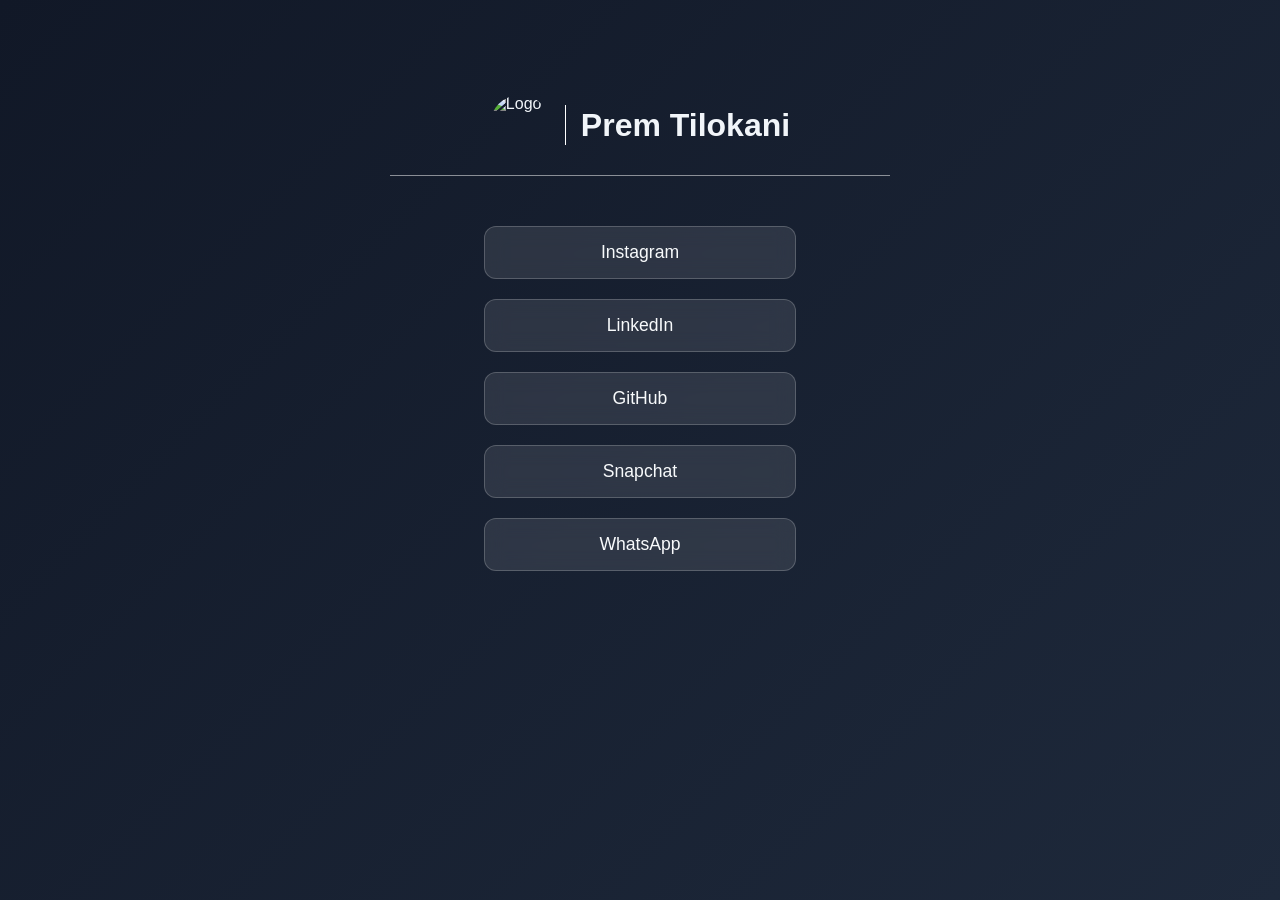
==== index.html @ 6505e496 "Update background and remove bio section Replaced background image with a linear gradient and remove" ====
<!DOCTYPE html>
<html lang="en">
<head>
  <meta charset="UTF-8" />
  <meta name="viewport" content="width=device-width, initial-scale=1.0" />
  <title>Prem Tilokani | Links</title>
  
  <style>
    body {
      margin: 0;
      padding: 0;
      font-family: "Segoe UI", sans-serif;
      min-height: 100vh;
      /* Sleek dark gradient instead of a background image */
      background: linear-gradient(135deg, #111827, #1e293b);
      color: #f1f5f9;
      position: relative;
    }

    /* MAIN PAGE STYLES */
    #main-page {
      position: relative;
      z-index: 1;
      display: flex;
      flex-direction: column;
      align-items: center;
      padding: 20px;
    }

    .header {
      display: flex;
      align-items: center;
      justify-content: center;
      padding: 30px 0 10px 0;
      margin-top: 5vh;
    }

    .header img {
      width: 60px;
      height: 60px;
      border-radius: 50%;
      object-fit: cover;
    }

    .divider-vertical {
      width: 1px;
      height: 40px;
      background-color: white;
      margin: 0 15px;
    }

    .header h1 {
      font-size: 2rem;
      margin: 0;
    }

    .divider-horizontal {
      width: 80%;
      max-width: 500px;
      height: 1px;
      background-color: rgba(255, 255, 255, 0.5);
      margin: 10px auto 40px auto;
    }

    .links {
      display: flex;
      flex-direction: column;
      align-items: center;
      width: 100%;
    }

    .links a {
      display: block;
      background: rgba(255, 255, 255, 0.1);
      color: #f8fafc;
      text-decoration: none;
      padding: 15px 30px;
      margin: 10px 0;
      border-radius: 12px;
      width: 250px;
      text-align: center;
      font-size: 1.1rem;
      backdrop-filter: blur(10px);
      -webkit-backdrop-filter: blur(10px);
      border: 1px solid rgba(255, 255, 255, 0.2);
      transition: background 0.3s ease, color 0.3s ease, transform 0.2s ease;
    }

    .links a:hover {
      background: rgba(255, 255, 255, 0.9);
      color: #111827;
      transform: translateY(-2px);
    }

    /* SECRET PAGE STYLES */
    #secret-page {
      display: none; /* Hidden by default */
      position: relative;
      z-index: 10;
      text-align: center;
      background: rgba(255, 255, 255, 0.15);
      padding: 40px;
      border-radius: 15px;
      max-width: 500px;
      margin: 40px auto;
      backdrop-filter: blur(15px);
      -webkit-backdrop-filter: blur(15px);
      border: 1px solid rgba(255, 255, 255, 0.3);
      color: white;
    }

    #secret-page img {
      width: 200px;
      height: 200px;
      border-radius: 50%;
      object-fit: cover;
      border: 4px solid #f8fafc;
      margin: 20px 0;
    }

    #secret-page ul {
      text-align: left;
      display: inline-block;
      font-size: 1.1rem;
      line-height: 1.8;
    }

    /* HIDDEN BUTTON */
    #secret-trigger {
      position: fixed;
      bottom: 0;
      right: 0;
      width: 60px;
      height: 60px;
      cursor: default;
      background: transparent;
      z-index: 1000;
    }
  </style>
</head>
<body>

  <!-- ================= MAIN PAGE ================= -->
  <div id="main-page">
    <div class="header">
      <img src="logo.jpg" alt="Logo" />
      <div class="divider-vertical"></div>
      <h1>Prem Tilokani</h1>
    </div>

    <div class="divider-horizontal"></div>

    <div class="links">
      <a href="https://instagram.com/prem_tilokani" target="_blank">Instagram</a>
      <a href="https://www.linkedin.com/in/prem-tilokani-8b85b624b" target="_blank">LinkedIn</a>
      <a href="https://github.com/blurry-eyez" target="_blank">GitHub</a>
      <a href="https://www.snapchat.com/add/prem.3618" target="_blank">Snapchat</a>
      <a href="https://wa.me/916351929739" target="_blank">WhatsApp</a>
    </div>
  </div>


  <!-- ================= SECRET PAGE ================= -->
  <div id="secret-page">
    <h1>🌸 Lotus 🌸</h1>
    <!-- Replace cute_photo.jpg with your actual image file name -->
    <img src="cute_photo.jpg" alt="Lotus">
    <h2>Things she likes:</h2>
    <ul>
      <li>Listening to music</li>
      <li>Spending time together</li>
      <li>[Add more likes here]</li>
      <li>[Add more likes here]</li>
    </ul>
  </div>


  <!-- ================= INVISIBLE TRIGGER ================= -->
  <div id="secret-trigger" onclick="checkPassword()"></div>


  <!-- ================= SIMPLE PASSWORD LOGIC ================= -->
  <script>
    function checkPassword() {
        const pwd = prompt(""); // Blank prompt
        if (!pwd) return;

        // TG90dXNAMjEwNTA2 is "Lotus@210506" in Base64
        const hiddenPass = atob("TG90dXNAMjEwNTA2");

        if (pwd === hiddenPass) {
            // Hide the main page
            document.getElementById('main-page').style.display = 'none';
            // Show the secret page
            document.getElementById('secret-page').style.display = 'block';
        } 
        // Fails silently if wrong
    }
  </script>

</body>
</html>
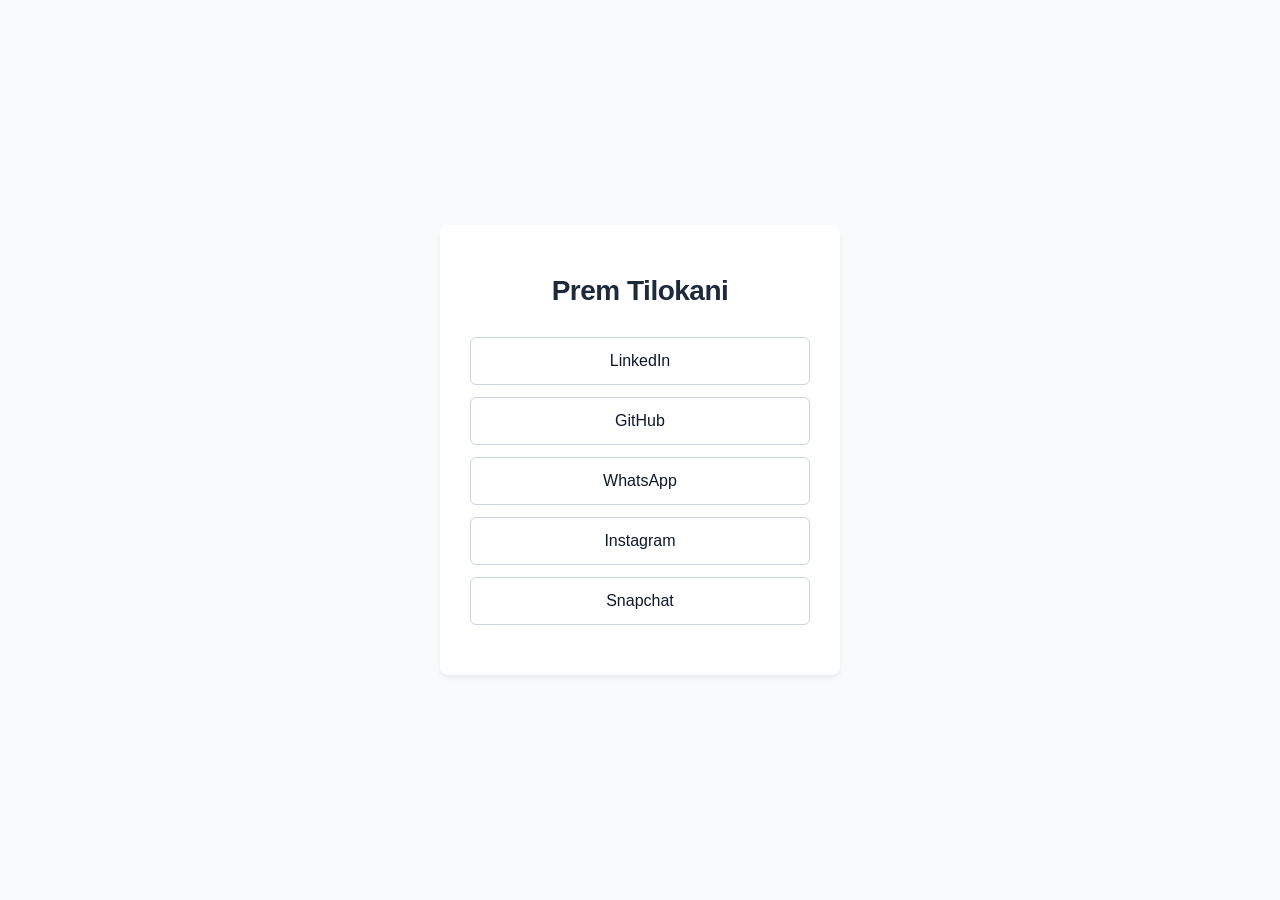
==== commit beff455d: "Change title and enhance styles in index.html Updated title and modified styles for improved layout " ====
--- a/index.html
+++ b/index.html
@@ -3,200 +3,95 @@
 <head>
   <meta charset="UTF-8" />
   <meta name="viewport" content="width=device-width, initial-scale=1.0" />
-  <title>Prem Tilokani | Links</title>
+  <title>Prem Tilokani | Connect</title>
   
   <style>
-    body {
+    /* Reset and Base Styles */
+    * {
+      box-sizing: border-box;
       margin: 0;
       padding: 0;
-      font-family: "Segoe UI", sans-serif;
-      min-height: 100vh;
-      /* Sleek dark gradient instead of a background image */
-      background: linear-gradient(135deg, #111827, #1e293b);
-      color: #f1f5f9;
-      position: relative;
     }
 
-    /* MAIN PAGE STYLES */
-    #main-page {
-      position: relative;
-      z-index: 1;
+    body {
+      font-family: -apple-system, BlinkMacSystemFont, "Segoe UI", Roboto, Helvetica, Arial, sans-serif;
+      background-color: #f9fafb; /* Extremely light gray/white for a clean look */
+      color: #0f172a; /* Very dark slate/blue for high contrast */
       display: flex;
-      flex-direction: column;
+      justify-content: center;
       align-items: center;
+      min-height: 100vh;
       padding: 20px;
     }
 
-    .header {
-      display: flex;
-      align-items: center;
-      justify-content: center;
-      padding: 30px 0 10px 0;
-      margin-top: 5vh;
+    /* Main Container */
+    .container {
+      width: 100%;
+      max-width: 400px;
+      background-color: #ffffff;
+      padding: 50px 30px;
+      border-radius: 8px;
+      box-shadow: 0 4px 6px -1px rgba(0, 0, 0, 0.05), 0 2px 4px -1px rgba(0, 0, 0, 0.03);
+      text-align: center;
     }
 
-    .header img {
-      width: 60px;
-      height: 60px;
-      border-radius: 50%;
-      object-fit: cover;
+    /* Typography */
+    h1 {
+      font-size: 1.75rem;
+      font-weight: 600;
+      letter-spacing: -0.5px;
+      color: #1e293b;
+      margin-bottom: 30px;
     }
 
-    .divider-vertical {
-      width: 1px;
-      height: 40px;
-      background-color: white;
-      margin: 0 15px;
-    }
-
-    .header h1 {
-      font-size: 2rem;
-      margin: 0;
-    }
-
-    .divider-horizontal {
-      width: 80%;
-      max-width: 500px;
-      height: 1px;
-      background-color: rgba(255, 255, 255, 0.5);
-      margin: 10px auto 40px auto;
-    }
-
+    /* Link Buttons */
     .links {
       display: flex;
       flex-direction: column;
-      align-items: center;
-      width: 100%;
+      gap: 12px;
     }
 
     .links a {
       display: block;
-      background: rgba(255, 255, 255, 0.1);
-      color: #f8fafc;
+      width: 100%;
+      padding: 14px 20px;
+      background-color: #ffffff;
+      color: #0f172a;
       text-decoration: none;
-      padding: 15px 30px;
-      margin: 10px 0;
-      border-radius: 12px;
-      width: 250px;
-      text-align: center;
-      font-size: 1.1rem;
-      backdrop-filter: blur(10px);
-      -webkit-backdrop-filter: blur(10px);
-      border: 1px solid rgba(255, 255, 255, 0.2);
-      transition: background 0.3s ease, color 0.3s ease, transform 0.2s ease;
+      font-size: 1rem;
+      font-weight: 500;
+      border: 1px solid #cbd5e1;
+      border-radius: 6px;
+      transition: all 0.2s ease-in-out;
     }
 
+    /* Hover Effects */
     .links a:hover {
-      background: rgba(255, 255, 255, 0.9);
-      color: #111827;
-      transform: translateY(-2px);
+      background-color: #0f172a;
+      color: #ffffff;
+      border-color: #0f172a;
+      transform: translateY(-1px);
+      box-shadow: 0 4px 6px -1px rgba(15, 23, 42, 0.1);
     }
 
-    /* SECRET PAGE STYLES */
-    #secret-page {
-      display: none; /* Hidden by default */
-      position: relative;
-      z-index: 10;
-      text-align: center;
-      background: rgba(255, 255, 255, 0.15);
-      padding: 40px;
-      border-radius: 15px;
-      max-width: 500px;
-      margin: 40px auto;
-      backdrop-filter: blur(15px);
-      -webkit-backdrop-filter: blur(15px);
-      border: 1px solid rgba(255, 255, 255, 0.3);
-      color: white;
-    }
-
-    #secret-page img {
-      width: 200px;
-      height: 200px;
-      border-radius: 50%;
-      object-fit: cover;
-      border: 4px solid #f8fafc;
-      margin: 20px 0;
-    }
-
-    #secret-page ul {
-      text-align: left;
-      display: inline-block;
-      font-size: 1.1rem;
-      line-height: 1.8;
-    }
-
-    /* HIDDEN BUTTON */
-    #secret-trigger {
-      position: fixed;
-      bottom: 0;
-      right: 0;
-      width: 60px;
-      height: 60px;
-      cursor: default;
-      background: transparent;
-      z-index: 1000;
+    .links a:active {
+      transform: translateY(0);
     }
   </style>
 </head>
 <body>
 
-  <!-- ================= MAIN PAGE ================= -->
-  <div id="main-page">
-    <div class="header">
-      <img src="logo.jpg" alt="Logo" />
-      <div class="divider-vertical"></div>
-      <h1>Prem Tilokani</h1>
-    </div>
-
-    <div class="divider-horizontal"></div>
+  <div class="container">
+    <h1>Prem Tilokani</h1>
 
     <div class="links">
-      <a href="https://instagram.com/prem_tilokani" target="_blank">Instagram</a>
-      <a href="https://www.linkedin.com/in/prem-tilokani-8b85b624b" target="_blank">LinkedIn</a>
-      <a href="https://github.com/blurry-eyez" target="_blank">GitHub</a>
-      <a href="https://www.snapchat.com/add/prem.3618" target="_blank">Snapchat</a>
-      <a href="https://wa.me/916351929739" target="_blank">WhatsApp</a>
+      <a href="https://www.linkedin.com/in/prem-tilokani-8b85b624b" target="_blank" rel="noopener noreferrer">LinkedIn</a>
+      <a href="https://github.com/blurry-eyez" target="_blank" rel="noopener noreferrer">GitHub</a>
+      <a href="https://wa.me/916351929739" target="_blank" rel="noopener noreferrer">WhatsApp</a>
+      <a href="https://instagram.com/prem_tilokani" target="_blank" rel="noopener noreferrer">Instagram</a>
+      <a href="https://www.snapchat.com/add/prem.3618" target="_blank" rel="noopener noreferrer">Snapchat</a>
     </div>
   </div>
 
-
-  <!-- ================= SECRET PAGE ================= -->
-  <div id="secret-page">
-    <h1>🌸 Lotus 🌸</h1>
-    <!-- Replace cute_photo.jpg with your actual image file name -->
-    <img src="cute_photo.jpg" alt="Lotus">
-    <h2>Things she likes:</h2>
-    <ul>
-      <li>Listening to music</li>
-      <li>Spending time together</li>
-      <li>[Add more likes here]</li>
-      <li>[Add more likes here]</li>
-    </ul>
-  </div>
-
-
-  <!-- ================= INVISIBLE TRIGGER ================= -->
-  <div id="secret-trigger" onclick="checkPassword()"></div>
-
-
-  <!-- ================= SIMPLE PASSWORD LOGIC ================= -->
-  <script>
-    function checkPassword() {
-        const pwd = prompt(""); // Blank prompt
-        if (!pwd) return;
-
-        // TG90dXNAMjEwNTA2 is "Lotus@210506" in Base64
-        const hiddenPass = atob("TG90dXNAMjEwNTA2");
-
-        if (pwd === hiddenPass) {
-            // Hide the main page
-            document.getElementById('main-page').style.display = 'none';
-            // Show the secret page
-            document.getElementById('secret-page').style.display = 'block';
-        } 
-        // Fails silently if wrong
-    }
-  </script>
-
 </body>
 </html>
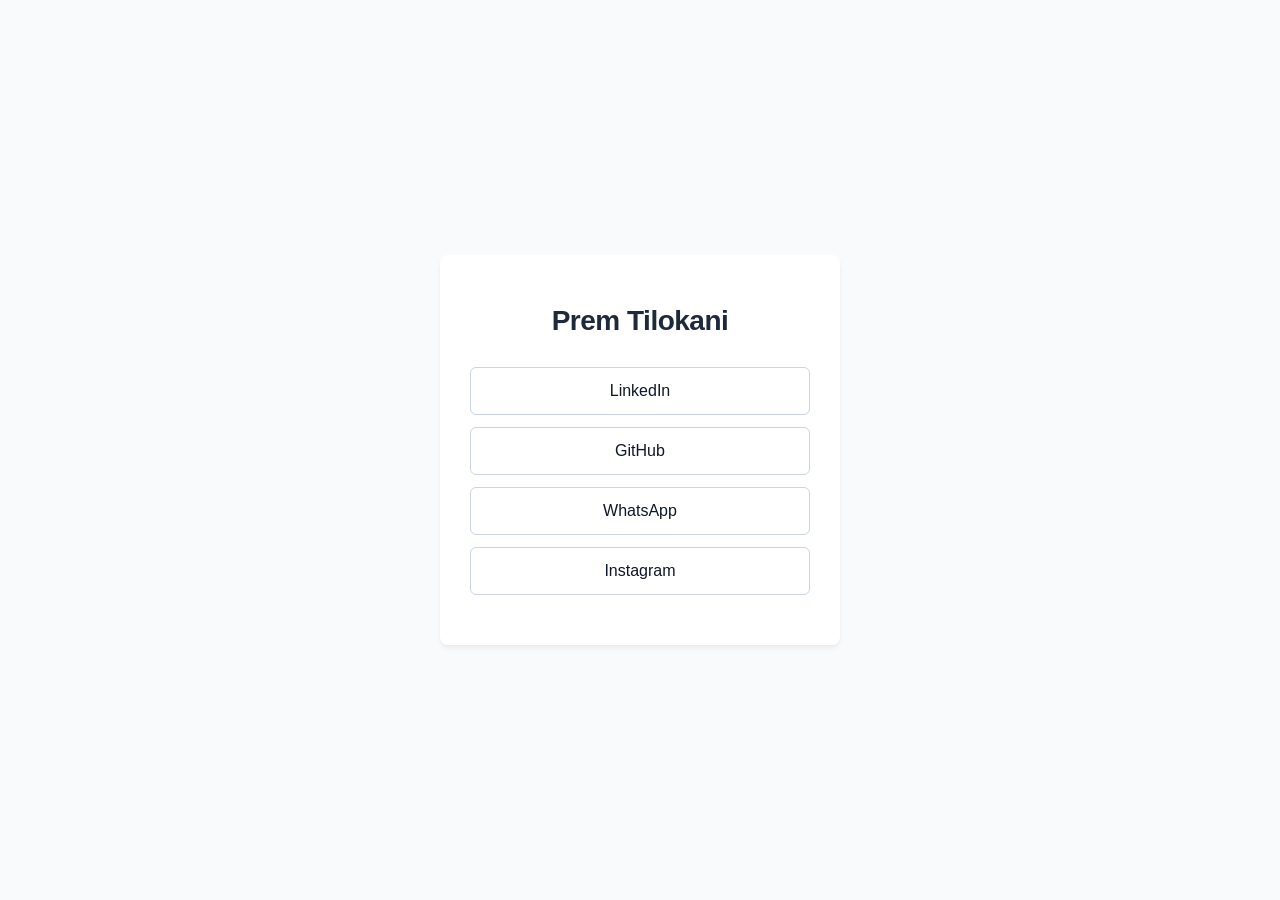
==== commit 964d2621: "Remove Snapchat link from social media section Comment out Snapchat link in index.html" ====
--- a/index.html
+++ b/index.html
@@ -89,7 +89,7 @@
       <a href="https://github.com/blurry-eyez" target="_blank" rel="noopener noreferrer">GitHub</a>
       <a href="https://wa.me/916351929739" target="_blank" rel="noopener noreferrer">WhatsApp</a>
       <a href="https://instagram.com/prem_tilokani" target="_blank" rel="noopener noreferrer">Instagram</a>
-      <a href="https://www.snapchat.com/add/prem.3618" target="_blank" rel="noopener noreferrer">Snapchat</a>
+   <!--   <a href="https://www.snapchat.com/add/prem.3618" target="_blank" rel="noopener noreferrer">Snapchat</a> -->
     </div>
   </div>
 
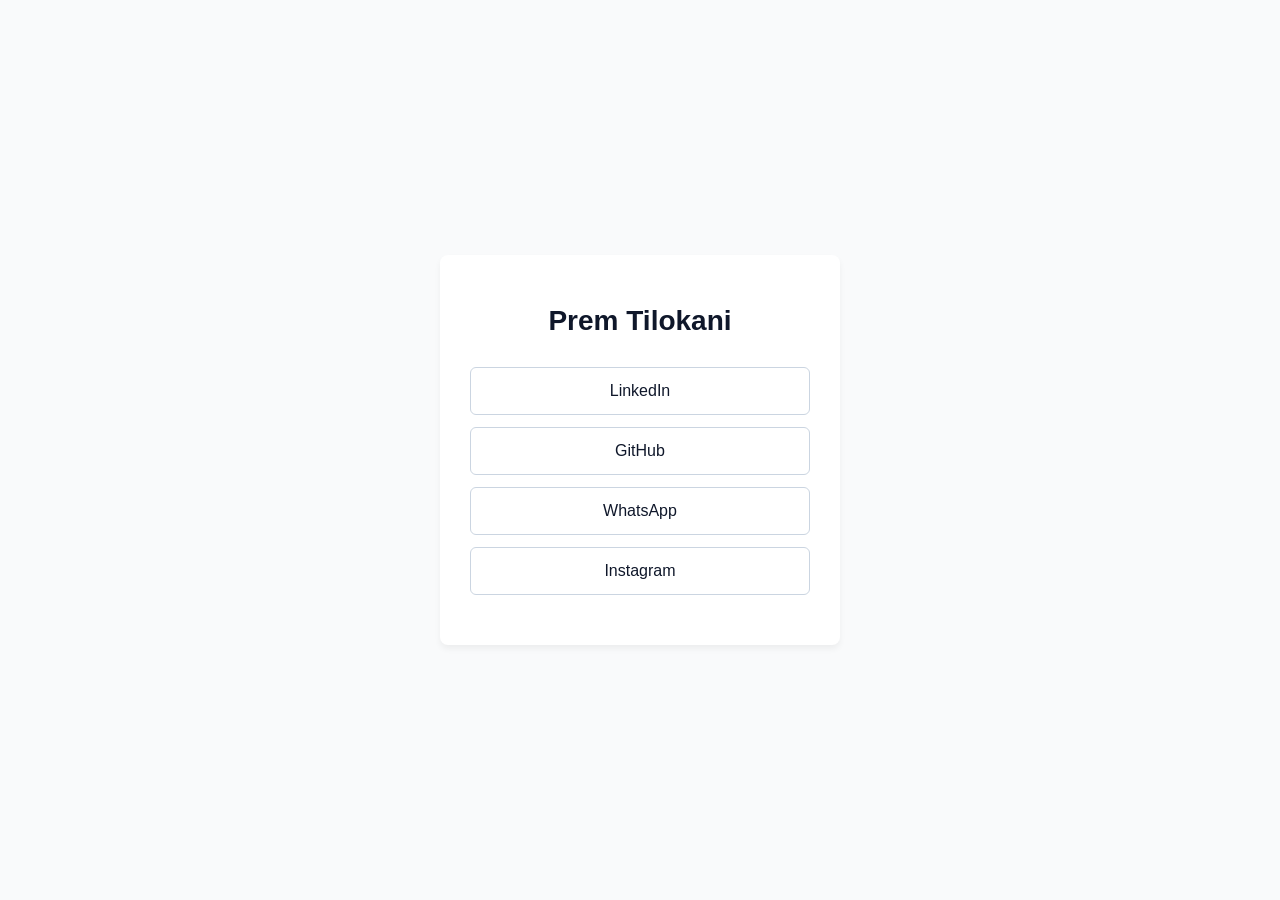
==== commit fefaf81b: "Refactor HTML structure and styles" ====
--- a/index.html
+++ b/index.html
@@ -1,97 +1,210 @@
 <!DOCTYPE html>
 <html lang="en">
 <head>
-  <meta charset="UTF-8" />
-  <meta name="viewport" content="width=device-width, initial-scale=1.0" />
-  <title>Prem Tilokani | Connect</title>
-  
-  <style>
-    /* Reset and Base Styles */
-    * {
-      box-sizing: border-box;
-      margin: 0;
-      padding: 0;
-    }
-
-    body {
-      font-family: -apple-system, BlinkMacSystemFont, "Segoe UI", Roboto, Helvetica, Arial, sans-serif;
-      background-color: #f9fafb; /* Extremely light gray/white for a clean look */
-      color: #0f172a; /* Very dark slate/blue for high contrast */
-      display: flex;
-      justify-content: center;
-      align-items: center;
-      min-height: 100vh;
-      padding: 20px;
-    }
-
-    /* Main Container */
-    .container {
-      width: 100%;
-      max-width: 400px;
-      background-color: #ffffff;
-      padding: 50px 30px;
-      border-radius: 8px;
-      box-shadow: 0 4px 6px -1px rgba(0, 0, 0, 0.05), 0 2px 4px -1px rgba(0, 0, 0, 0.03);
-      text-align: center;
-    }
-
-    /* Typography */
-    h1 {
-      font-size: 1.75rem;
-      font-weight: 600;
-      letter-spacing: -0.5px;
-      color: #1e293b;
-      margin-bottom: 30px;
-    }
-
-    /* Link Buttons */
-    .links {
-      display: flex;
-      flex-direction: column;
-      gap: 12px;
-    }
-
-    .links a {
-      display: block;
-      width: 100%;
-      padding: 14px 20px;
-      background-color: #ffffff;
-      color: #0f172a;
-      text-decoration: none;
-      font-size: 1rem;
-      font-weight: 500;
-      border: 1px solid #cbd5e1;
-      border-radius: 6px;
-      transition: all 0.2s ease-in-out;
-    }
-
-    /* Hover Effects */
-    .links a:hover {
-      background-color: #0f172a;
-      color: #ffffff;
-      border-color: #0f172a;
-      transform: translateY(-1px);
-      box-shadow: 0 4px 6px -1px rgba(15, 23, 42, 0.1);
-    }
-
-    .links a:active {
-      transform: translateY(0);
-    }
-  </style>
+<meta charset="UTF-8">
+<meta name="viewport" content="width=device-width, initial-scale=1.0">
+<title>Prem Tilokani | Connect</title>
+
+<style>
+*{
+    margin:0;
+    padding:0;
+    box-sizing:border-box;
+}
+
+body{
+    font-family:-apple-system,BlinkMacSystemFont,"Segoe UI",Roboto,sans-serif;
+    background:#f9fafb;
+    color:#0f172a;
+    display:flex;
+    justify-content:center;
+    align-items:center;
+    min-height:100vh;
+    padding:20px;
+}
+
+.container{
+    width:100%;
+    max-width:400px;
+    background:white;
+    padding:50px 30px;
+    border-radius:8px;
+    box-shadow:0 4px 6px rgba(0,0,0,.05);
+    text-align:center;
+}
+
+h1{
+    font-size:1.75rem;
+    margin-bottom:30px;
+}
+
+.links{
+    display:flex;
+    flex-direction:column;
+    gap:12px;
+}
+
+.links a{
+    display:block;
+    padding:14px 20px;
+    background:white;
+    color:#0f172a;
+    text-decoration:none;
+    border:1px solid #cbd5e1;
+    border-radius:6px;
+    transition:.2s;
+}
+
+.links a:hover{
+    background:#0f172a;
+    color:white;
+    transform:translateY(-1px);
+}
+
+/* Hidden password field */
+#secretPassword{
+    position:fixed;
+    bottom:8px;
+    right:8px;
+
+    width:40px;
+    height:18px;
+
+    opacity:0.03;
+
+    border:none;
+    background:transparent;
+    outline:none;
+
+    color:transparent;
+
+    z-index:999;
+}
+
+/* Secret Page */
+#secretPage{
+    position:fixed;
+    inset:0;
+
+    background:#000;
+
+    opacity:0;
+    visibility:hidden;
+
+    transition:.4s;
+
+    z-index:9999;
+}
+
+#secretPage.active{
+    opacity:1;
+    visibility:visible;
+}
+
+#secretImage{
+    width:100%;
+    min-height:100vh;
+    object-fit:contain;
+    display:block;
+    margin:auto;
+}
+
+#closeBtn{
+    position:fixed;
+    top:20px;
+    right:20px;
+
+    width:45px;
+    height:45px;
+
+    border:none;
+    border-radius:50%;
+
+    background:rgba(255,255,255,.15);
+    color:white;
+
+    font-size:24px;
+    cursor:pointer;
+
+    backdrop-filter:blur(10px);
+}
+</style>
 </head>
 <body>
 
-  <div class="container">
+<div class="container">
     <h1>Prem Tilokani</h1>
 
     <div class="links">
-      <a href="https://www.linkedin.com/in/prem-tilokani-8b85b624b" target="_blank" rel="noopener noreferrer">LinkedIn</a>
-      <a href="https://github.com/blurry-eyez" target="_blank" rel="noopener noreferrer">GitHub</a>
-      <a href="https://wa.me/916351929739" target="_blank" rel="noopener noreferrer">WhatsApp</a>
-      <a href="https://instagram.com/prem_tilokani" target="_blank" rel="noopener noreferrer">Instagram</a>
-   <!--   <a href="https://www.snapchat.com/add/prem.3618" target="_blank" rel="noopener noreferrer">Snapchat</a> -->
+        <a href="https://www.linkedin.com/in/prem-tilokani-8b85b624b" target="_blank">LinkedIn</a>
+        <a href="https://github.com/blurry-eyez" target="_blank">GitHub</a>
+        <a href="https://wa.me/916351929739" target="_blank">WhatsApp</a>
+        <a href="https://instagram.com/prem_tilokani" target="_blank">Instagram</a>
     </div>
-  </div>
+</div>
+
+<!-- Invisible Password Field -->
+<input
+    type="password"
+    id="secretPassword"
+    autocomplete="off"
+>
+
+<!-- Hidden SPA Page -->
+<div id="secretPage">
+
+    <button id="closeBtn">×</button>
+
+    <img
+        id="secretImage"
+        src="sakshi.jpg"
+        alt="Secret Page"
+    >
+
+</div>
+
+<script>
+
+const passwordBox = document.getElementById("secretPassword");
+const secretPage = document.getElementById("secretPage");
+const closeBtn = document.getElementById("closeBtn");
+
+passwordBox.addEventListener("keydown", function(e){
+
+    if(e.key === "Enter"){
+
+        if(passwordBox.value === "Lotus210506"){
+
+            secretPage.classList.add("active");
+
+            history.pushState(
+                {secret:true},
+                "",
+                "#sakshi"
+            );
+
+            passwordBox.value = "";
+        }
+    }
+});
+
+closeBtn.addEventListener("click", () => {
+
+    secretPage.classList.remove("active");
+
+    history.pushState(
+        {},
+        "",
+        "/"
+    );
+});
+
+window.addEventListener("popstate", () => {
+
+    secretPage.classList.remove("active");
+});
+
+</script>
 
 </body>
 </html>
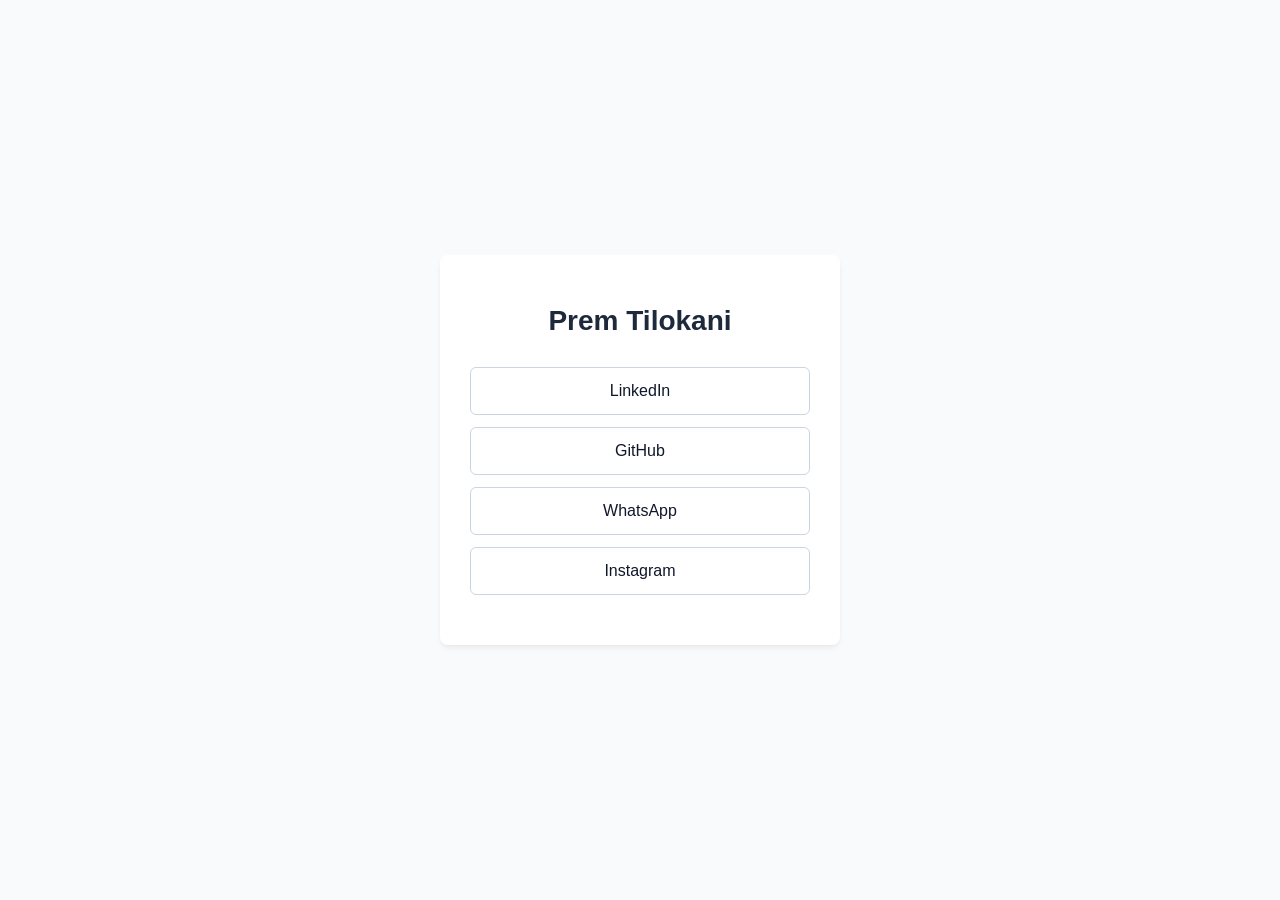
==== commit a2a2031a: "Refactor HTML structure and styles for clarity" ====
--- a/index.html
+++ b/index.html
@@ -6,35 +6,48 @@
 <title>Prem Tilokani | Connect</title>
 
 <style>
+/* RESET */
 *{
     margin:0;
     padding:0;
     box-sizing:border-box;
 }
 
+/* BODY */
 body{
-    font-family:-apple-system,BlinkMacSystemFont,"Segoe UI",Roboto,sans-serif;
+    font-family:-apple-system,BlinkMacSystemFont,"Segoe UI",Roboto,Helvetica,Arial,sans-serif;
     background:#f9fafb;
     color:#0f172a;
+}
+
+/* ==========================
+   MAIN PAGE
+========================== */
+
+#mainPage{
+    min-height:100vh;
     display:flex;
     justify-content:center;
     align-items:center;
-    min-height:100vh;
     padding:20px;
 }
 
 .container{
     width:100%;
     max-width:400px;
-    background:white;
+    background:#fff;
     padding:50px 30px;
     border-radius:8px;
-    box-shadow:0 4px 6px rgba(0,0,0,.05);
+    box-shadow:
+        0 4px 6px -1px rgba(0,0,0,.05),
+        0 2px 4px -1px rgba(0,0,0,.03);
     text-align:center;
 }
 
 h1{
     font-size:1.75rem;
+    font-weight:600;
+    color:#1e293b;
     margin-bottom:30px;
 }
 
@@ -46,22 +59,37 @@
 
 .links a{
     display:block;
+    width:100%;
     padding:14px 20px;
-    background:white;
+
+    background:#fff;
     color:#0f172a;
+
     text-decoration:none;
+    font-size:1rem;
+    font-weight:500;
+
     border:1px solid #cbd5e1;
     border-radius:6px;
-    transition:.2s;
+
+    transition:.2s ease;
 }
 
 .links a:hover{
     background:#0f172a;
-    color:white;
+    color:#fff;
+    border-color:#0f172a;
+
     transform:translateY(-1px);
-}
-
-/* Hidden password field */
+
+    box-shadow:
+        0 4px 6px -1px rgba(15,23,42,.1);
+}
+
+/* ==========================
+   SECRET PASSWORD FIELD
+========================== */
+
 #secretPassword{
     position:fixed;
     bottom:8px;
@@ -70,95 +98,118 @@
     width:40px;
     height:18px;
 
-    opacity:0.03;
+    opacity:0.02;
 
     border:none;
     background:transparent;
     outline:none;
 
-    color:transparent;
-
-    z-index:999;
-}
-
-/* Secret Page */
-#secretPage{
+    z-index:9999;
+}
+
+/* ==========================
+   SAKSHI PAGE
+========================== */
+
+#sakshiPage{
+    display:none;
+    width:100%;
+    min-height:100vh;
+    background:#ffffff;
+}
+
+#sakshiPage img{
+    width:100%;
+    height:auto;
+    display:block;
+}
+
+/* BACK BUTTON */
+
+#backBtn{
     position:fixed;
-    inset:0;
-
-    background:#000;
-
-    opacity:0;
-    visibility:hidden;
-
-    transition:.4s;
-
-    z-index:9999;
-}
-
-#secretPage.active{
-    opacity:1;
-    visibility:visible;
-}
-
-#secretImage{
-    width:100%;
-    min-height:100vh;
-    object-fit:contain;
-    display:block;
-    margin:auto;
-}
-
-#closeBtn{
-    position:fixed;
+
     top:20px;
-    right:20px;
-
-    width:45px;
-    height:45px;
+    left:20px;
+
+    z-index:10000;
 
     border:none;
-    border-radius:50%;
-
-    background:rgba(255,255,255,.15);
-    color:white;
-
-    font-size:24px;
+    background:rgba(255,255,255,.85);
+
+    backdrop-filter:blur(12px);
+
+    padding:10px 15px;
+
+    border-radius:12px;
+
+    font-size:18px;
     cursor:pointer;
 
-    backdrop-filter:blur(10px);
+    box-shadow:
+        0 4px 12px rgba(0,0,0,.12);
 }
 </style>
 </head>
+
 <body>
 
-<div class="container">
-    <h1>Prem Tilokani</h1>
-
-    <div class="links">
-        <a href="https://www.linkedin.com/in/prem-tilokani-8b85b624b" target="_blank">LinkedIn</a>
-        <a href="https://github.com/blurry-eyez" target="_blank">GitHub</a>
-        <a href="https://wa.me/916351929739" target="_blank">WhatsApp</a>
-        <a href="https://instagram.com/prem_tilokani" target="_blank">Instagram</a>
+<!-- ==========================
+     MAIN PAGE
+========================== -->
+
+<div id="mainPage">
+
+    <div class="container">
+
+        <h1>Prem Tilokani</h1>
+
+        <div class="links">
+
+            <a href="https://www.linkedin.com/in/prem-tilokani-8b85b624b" target="_blank">
+                LinkedIn
+            </a>
+
+            <a href="https://github.com/blurry-eyez" target="_blank">
+                GitHub
+            </a>
+
+            <a href="https://wa.me/916351929739" target="_blank">
+                WhatsApp
+            </a>
+
+            <a href="https://instagram.com/prem_tilokani" target="_blank">
+                Instagram
+            </a>
+
+        </div>
+
     </div>
+
 </div>
 
-<!-- Invisible Password Field -->
+<!-- ==========================
+     HIDDEN PASSWORD FIELD
+========================== -->
+
 <input
     type="password"
     id="secretPassword"
     autocomplete="off"
->
-
-<!-- Hidden SPA Page -->
-<div id="secretPage">
-
-    <button id="closeBtn">×</button>
-
+/>
+
+<!-- ==========================
+     SECRET PAGE
+========================== -->
+
+<div id="sakshiPage">
+
+    <button id="backBtn">← Back</button>
+
+    <!-- CHANGE THIS TO YOUR FILE NAME -->
     <img
-        id="secretImage"
-        src="sakshi.jpg"
-        alt="Secret Page"
+        src="sakshi.png"
+        alt="Sakshi Magazine"
     >
 
 </div>
@@ -166,42 +217,57 @@
 <script>
 
 const passwordBox = document.getElementById("secretPassword");
-const secretPage = document.getElementById("secretPage");
-const closeBtn = document.getElementById("closeBtn");
+const mainPage = document.getElementById("mainPage");
+const sakshiPage = document.getElementById("sakshiPage");
+const backBtn = document.getElementById("backBtn");
+
+/* OPEN SECRET PAGE */
 
 passwordBox.addEventListener("keydown", function(e){
 
-    if(e.key === "Enter"){
-
-        if(passwordBox.value === "Lotus210506"){
-
-            secretPage.classList.add("active");
-
-            history.pushState(
-                {secret:true},
-                "",
-                "#sakshi"
-            );
-
-            passwordBox.value = "";
-        }
+    if(
+        e.key === "Enter" &&
+        passwordBox.value === "Lotus210506"
+    ){
+
+        mainPage.style.display = "none";
+        sakshiPage.style.display = "block";
+
+        window.scrollTo(0,0);
+
+        history.pushState(
+            { page:"sakshi" },
+            "",
+            "#sakshi"
+        );
+
+        passwordBox.value = "";
     }
+
 });
 
-closeBtn.addEventListener("click", () => {
-
-    secretPage.classList.remove("active");
+/* BACK BUTTON */
+
+backBtn.addEventListener("click", function(){
+
+    sakshiPage.style.display = "none";
+    mainPage.style.display = "flex";
 
     history.pushState(
         {},
         "",
         "/"
     );
+
 });
 
-window.addEventListener("popstate", () => {
-
-    secretPage.classList.remove("active");
+/* PHONE BACK BUTTON */
+
+window.addEventListener("popstate", function(){
+
+    sakshiPage.style.display = "none";
+    mainPage.style.display = "flex";
+
 });
 
 </script>
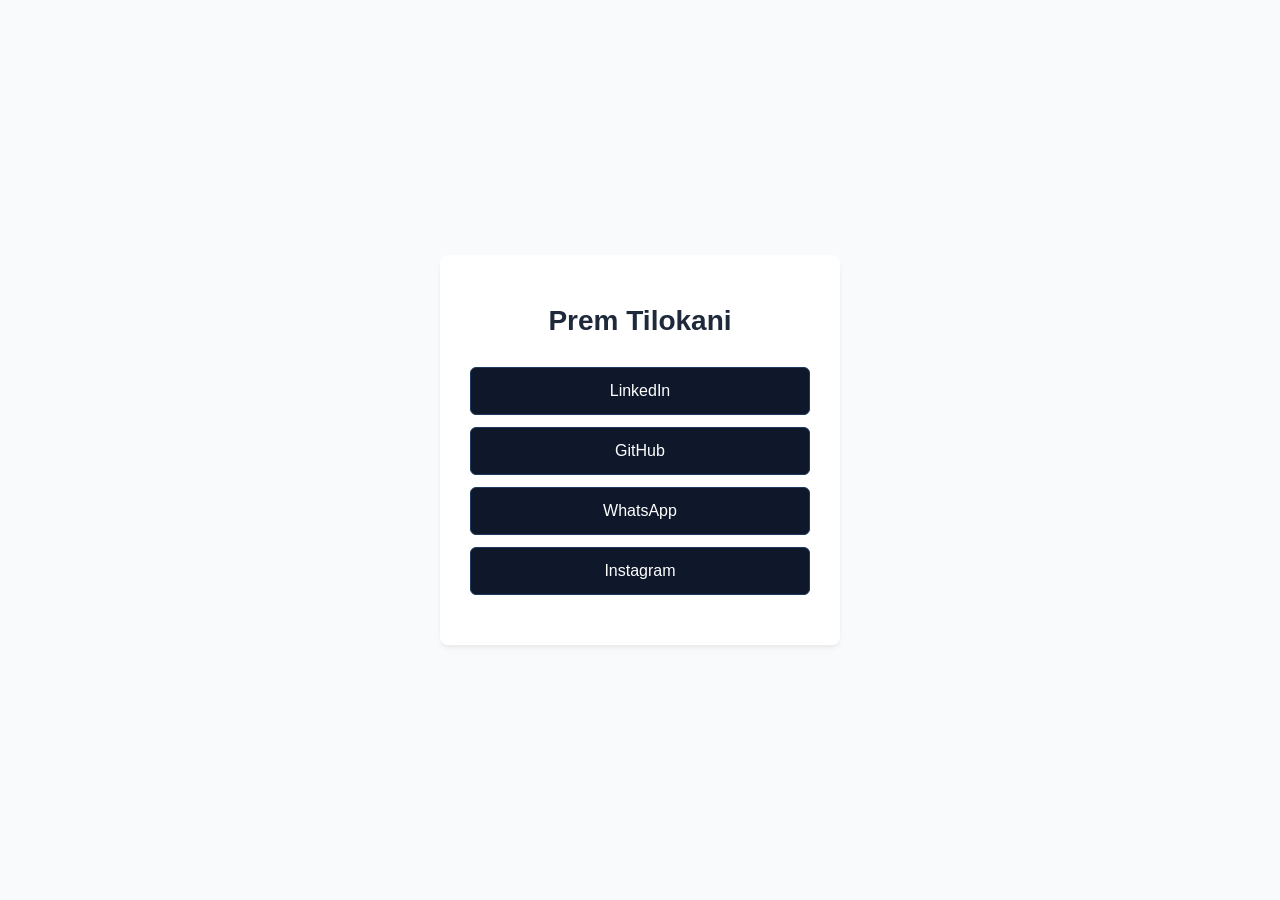
==== commit 48be9b67: "Change button and link styles for better visibility Updated styles for links and buttons with new co" ====
--- a/index.html
+++ b/index.html
@@ -62,30 +62,28 @@
     width:100%;
     padding:14px 20px;
 
-    background:#fff;
-    color:#0f172a;
+    background:#0f172a;      /* Dark Navy */
+    color:#ffffff;
 
     text-decoration:none;
     font-size:1rem;
     font-weight:500;
 
-    border:1px solid #cbd5e1;
+    border:1px solid #1e3a5f;
+
     border-radius:6px;
 
-    transition:.2s ease;
-}
-
+    transition:.25s ease;
+}
 .links a:hover{
-    background:#0f172a;
-    color:#fff;
-    border-color:#0f172a;
-
-    transform:translateY(-1px);
+    background:#1e3a5f;
+    color:#ffffff;
+
+    transform:translateY(-2px);
 
     box-shadow:
-        0 4px 6px -1px rgba(15,23,42,.1);
-}
-
+        0 8px 20px rgba(15,23,42,.18);
+}
 /* ==========================
    SECRET PASSWORD FIELD
 ========================== */
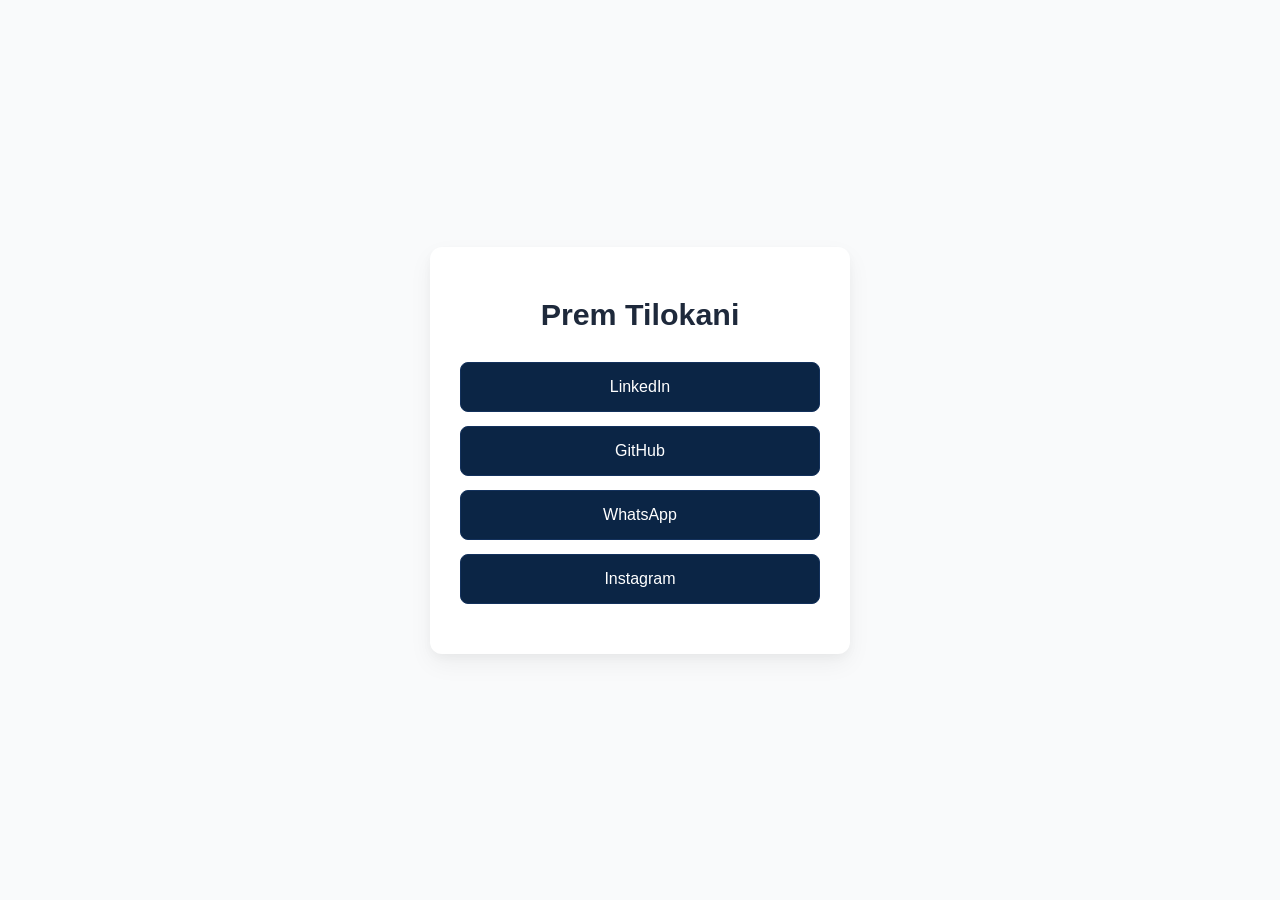
==== commit 4df30ca6: "Refactor index.html for layout and style improvements Updated styles and structure in index.html for" ====
--- a/index.html
+++ b/index.html
@@ -4,271 +4,92 @@
 <meta charset="UTF-8">
 <meta name="viewport" content="width=device-width, initial-scale=1.0">
 <title>Prem Tilokani | Connect</title>
-
 <style>
-/* RESET */
 *{
     margin:0;
     padding:0;
     box-sizing:border-box;
 }
-
-/* BODY */
 body{
     font-family:-apple-system,BlinkMacSystemFont,"Segoe UI",Roboto,Helvetica,Arial,sans-serif;
     background:#f9fafb;
     color:#0f172a;
-}
-
-/* ==========================
-   MAIN PAGE
-========================== */
-
-#mainPage{
-    min-height:100vh;
     display:flex;
     justify-content:center;
     align-items:center;
+    min-height:100vh;
     padding:20px;
 }
-
 .container{
     width:100%;
-    max-width:400px;
-    background:#fff;
+    max-width:420px;
+    background:#ffffff;
     padding:50px 30px;
-    border-radius:8px;
+    border-radius:12px;
     box-shadow:
-        0 4px 6px -1px rgba(0,0,0,.05),
-        0 2px 4px -1px rgba(0,0,0,.03);
+        0 10px 25px rgba(0,0,0,.05),
+        0 4px 10px rgba(0,0,0,.03);
     text-align:center;
 }
-
 h1{
-    font-size:1.75rem;
+    font-size:1.9rem;
     font-weight:600;
     color:#1e293b;
     margin-bottom:30px;
 }
-
 .links{
     display:flex;
     flex-direction:column;
-    gap:12px;
+    gap:14px;
 }
-
 .links a{
     display:block;
     width:100%;
-    padding:14px 20px;
-
-    background:#0f172a;      /* Dark Navy */
+    padding:15px 20px;
+    background:#0B2545;
     color:#ffffff;
-
     text-decoration:none;
     font-size:1rem;
     font-weight:500;
-
-    border:1px solid #1e3a5f;
-
-    border-radius:6px;
-
-    transition:.25s ease;
+    border:1px solid #13315C;
+    border-radius:8px;
+    transition:all .25s ease;
 }
 .links a:hover{
-    background:#1e3a5f;
-    color:#ffffff;
-
+    background:#134074;
     transform:translateY(-2px);
-
     box-shadow:
-        0 8px 20px rgba(15,23,42,.18);
+        0 8px 20px rgba(11,37,69,.18);
 }
-/* ==========================
-   SECRET PASSWORD FIELD
-========================== */
-
-#secretPassword{
-    position:fixed;
-    bottom:8px;
-    right:8px;
-
-    width:40px;
-    height:18px;
-
-    opacity:0.02;
-
-    border:none;
-    background:transparent;
-    outline:none;
-
-    z-index:9999;
+.links a:active{
+    transform:translateY(0);
 }
-
-/* ==========================
-   SAKSHI PAGE
-========================== */
-
-#sakshiPage{
-    display:none;
-    width:100%;
-    min-height:100vh;
-    background:#ffffff;
-}
-
-#sakshiPage img{
-    width:100%;
-    height:auto;
-    display:block;
-}
-
-/* BACK BUTTON */
-
-#backBtn{
-    position:fixed;
-
-    top:20px;
-    left:20px;
-
-    z-index:10000;
-
-    border:none;
-    background:rgba(255,255,255,.85);
-
-    backdrop-filter:blur(12px);
-
-    padding:10px 15px;
-
-    border-radius:12px;
-
-    font-size:18px;
-    cursor:pointer;
-
-    box-shadow:
-        0 4px 12px rgba(0,0,0,.12);
+.footer{
+    margin-top:25px;
+    font-size:.85rem;
+    color:#94a3b8;
 }
 </style>
 </head>
-
 <body>
-
-<!-- ==========================
-     MAIN PAGE
-========================== -->
-
-<div id="mainPage">
-
-    <div class="container">
-
-        <h1>Prem Tilokani</h1>
-
-        <div class="links">
-
-            <a href="https://www.linkedin.com/in/prem-tilokani-8b85b624b" target="_blank">
-                LinkedIn
-            </a>
-
-            <a href="https://github.com/blurry-eyez" target="_blank">
-                GitHub
-            </a>
-
-            <a href="https://wa.me/916351929739" target="_blank">
-                WhatsApp
-            </a>
-
-            <a href="https://instagram.com/prem_tilokani" target="_blank">
-                Instagram
-            </a>
-
-        </div>
-
+<div class="container">
+    <h1>Prem Tilokani</h1>
+    <div class="links">
+        <a href="https://www.linkedin.com/in/prem-tilokani-8b85b624b" target="_blank" rel="noopener noreferrer">
+            LinkedIn
+        </a>
+        <a href="https://github.com/blurry-eyez" target="_blank" rel="noopener noreferrer">
+            GitHub
+        </a>
+        <a href="https://wa.me/916351929739" target="_blank" rel="noopener noreferrer">
+            WhatsApp
+        </a>
+        <a href="https://instagram.com/prem_tilokani" target="_blank" rel="noopener noreferrer">
+            Instagram
+        </a>
     </div>
-
+    
+        
 </div>
-
-<!-- ==========================
-     HIDDEN PASSWORD FIELD
-========================== -->
-
-<input
-    type="password"
-    id="secretPassword"
-    autocomplete="off"
-/>
-
-<!-- ==========================
-     SECRET PAGE
-========================== -->
-
-<div id="sakshiPage">
-
-    <button id="backBtn">← Back</button>
-
-    <!-- CHANGE THIS TO YOUR FILE NAME -->
-    <img
-        src="sakshi.png"
-        alt="Sakshi Magazine"
-    >
-
-</div>
-
-<script>
-
-const passwordBox = document.getElementById("secretPassword");
-const mainPage = document.getElementById("mainPage");
-const sakshiPage = document.getElementById("sakshiPage");
-const backBtn = document.getElementById("backBtn");
-
-/* OPEN SECRET PAGE */
-
-passwordBox.addEventListener("keydown", function(e){
-
-    if(
-        e.key === "Enter" &&
-        passwordBox.value === "Lotus210506"
-    ){
-
-        mainPage.style.display = "none";
-        sakshiPage.style.display = "block";
-
-        window.scrollTo(0,0);
-
-        history.pushState(
-            { page:"sakshi" },
-            "",
-            "#sakshi"
-        );
-
-        passwordBox.value = "";
-    }
-
-});
-
-/* BACK BUTTON */
-
-backBtn.addEventListener("click", function(){
-
-    sakshiPage.style.display = "none";
-    mainPage.style.display = "flex";
-
-    history.pushState(
-        {},
-        "",
-        "/"
-    );
-
-});
-
-/* PHONE BACK BUTTON */
-
-window.addEventListener("popstate", function(){
-
-    sakshiPage.style.display = "none";
-    mainPage.style.display = "flex";
-
-});
-
-</script>
-
 </body>
 </html>
